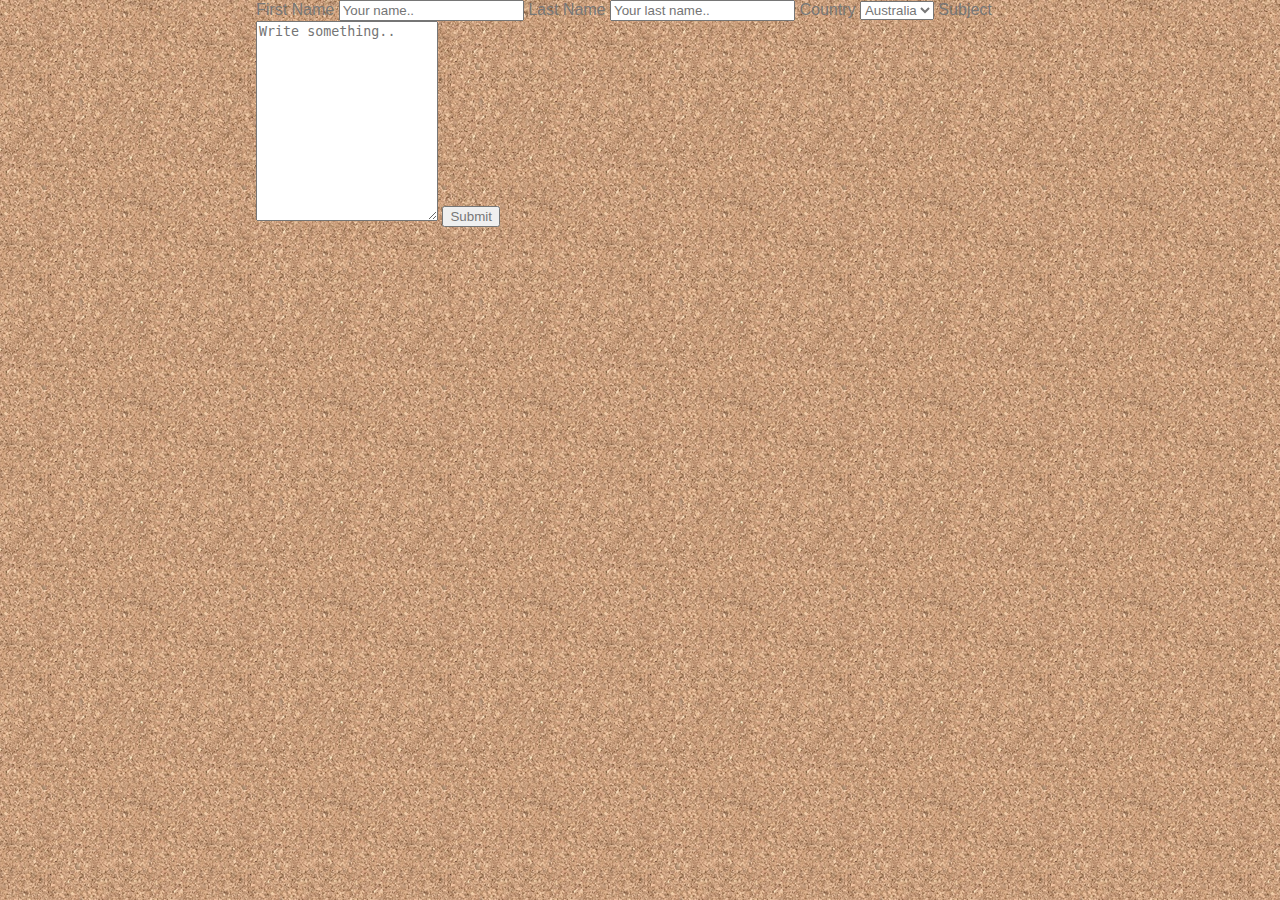
==== contact.html @ f8dd4836 "feeble attempt at completing this assignment" ====
<!DOCTYPE html>
<html lang="en">
<head>
    <meta charset="UTF-8">
    <meta name="viewport" content="width=device-width, initial-scale=1.0">
    <link rel="stylesheet" href="assets/css/style.css">
    <title>Contact</title>
</head>
<body>
    <div class="container">
        <form action="action_page.php">
      
          <label for="fname">First Name</label>
          <input type="text" id="fname" name="firstname" placeholder="Your name..">
      
          <label for="lname">Last Name</label>
          <input type="text" id="lname" name="lastname" placeholder="Your last name..">
      
          <label for="country">Country</label>
          <select id="country" name="country">
            <option value="australia">Australia</option>
            <option value="canada">Canada</option>
            <option value="usa">USA</option>
          </select>
      
          <label for="subject">Subject</label>
          <textarea id="subject" name="subject" placeholder="Write something.." style="height:200px"></textarea>
      
          <input type="submit" value="Submit">
      
        </form>
      </div>
</body>
</html>
---- assets/css/style.css ----
* {
  box-sizing: border-box;
  margin: auto;
  max-width: 960px;
  color: #777777;
}

  body {
    font-family:Arial, Helvetica, sans-serif;
    height: auto;
    background-image: url(../images/cork-board.png);
  }

  .fixed-header {
    height: 80px;
    width: 100%;
    color: white;
    float: left;
    border-color: #cccccc;
    background-color: #4aaaa5;
    text-align: center;
    padding: 14px 16px;
    font-family: Georgia, 'Times New Roman', Times, serif;
    font-size: 28px;
    font-weight: bold;
  }

  nav {
    width: 50%;
    background-color: white;
    box-sizing: border-box;
    float: right;
    height: 80px;
    text-align: center;
    padding: 10px 16px;
    font-size: 18px;
    font-family: Arial, Helvetica, sans-serif;
  }

  a {
    border: none;
    padding: 5px 10px;
    display: inline-block;
  }

  h1 {
    color: #4aaaa5;
    font-family: Georgia, 'Times New Roman', Times, serif;
    font-size: 28px;
    border-bottom-style: solid;
    border-color: #cccccc;
    padding: 30px 30px;
    float: left;
    width: 100%;
    margin-bottom: 20px;
  }

    content {
    background-color: white;
    margin-top: 50px;
    margin-bottom: 50px;
    border-style: solid;
    width: 100%;
    padding: 50px;
    float: left;
    height: 100%;
  }

  .container{
    width: 80%;
    margin: 0 auto; /* Center the DIV horizontally */
}
.fixed-header, .fixed-footer{
    width: 100%;
    position: fixed;        
    background: #333;
    padding: 10px 0;
    color: #fff;
}
.fixed-header{
    top: 0;
}
.fixed-footer{
    bottom: 0;
}
   .fixed-footer {
    font-size: 12px;
    text-align: center;
    width: 100%;
    margin-top: 20px;
    padding: 20px;
    clear: both;
    background-color: #666666
  }
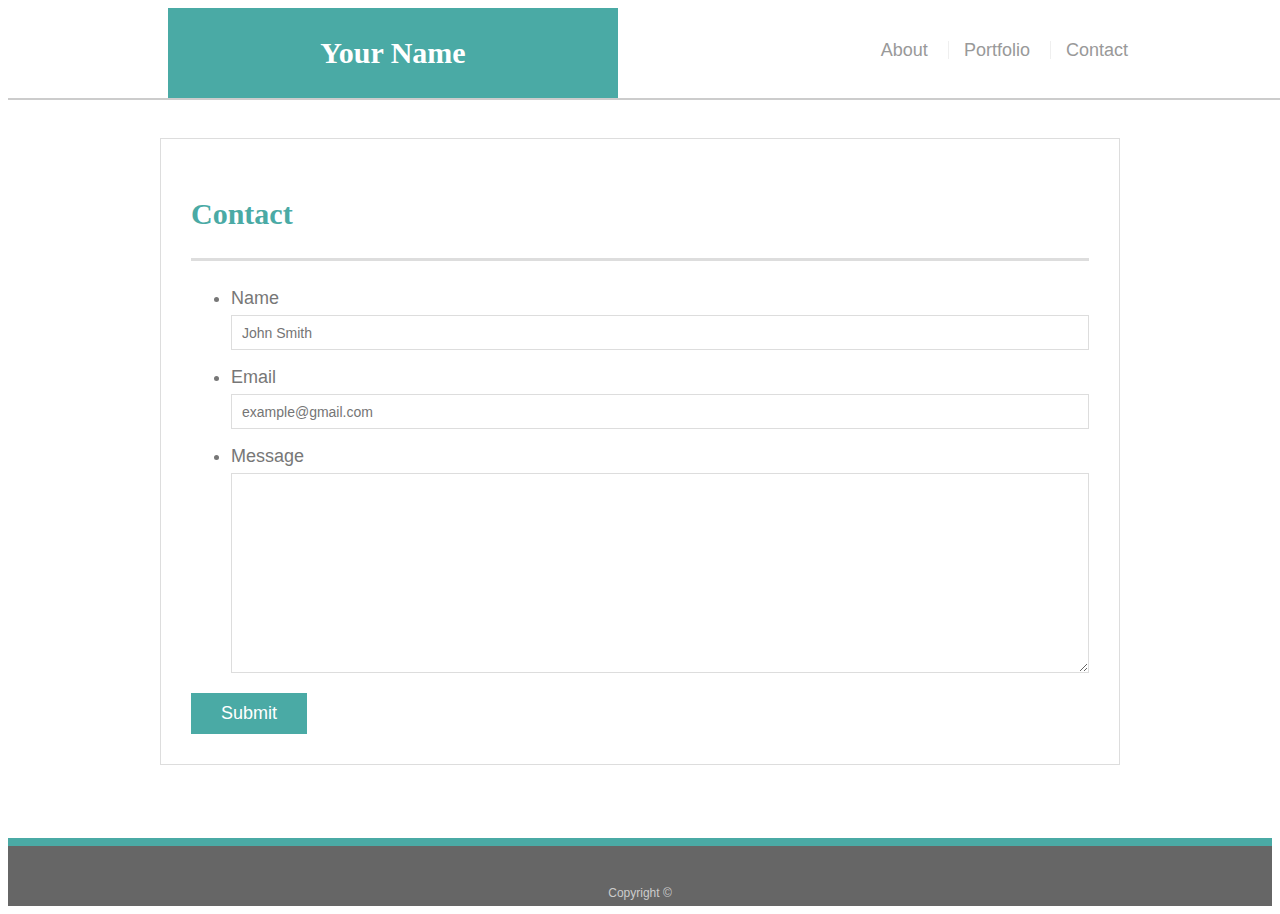
==== commit b0996016: "Draft of Basic-Portfolio with Solution Corrections" ====
--- a/contact.html
+++ b/contact.html
@@ -1,34 +1,56 @@
-<!DOCTYPE html>
-<html lang="en">
+<!doctype html>
+<html lang="en-us">
+
 <head>
-    <meta charset="UTF-8">
-    <meta name="viewport" content="width=device-width, initial-scale=1.0">
-    <link rel="stylesheet" href="assets/css/style.css">
-    <title>Contact</title>
+  <meta charset="UTF-8">
+  <title>Contact | Your Name</title>
+  <link rel="stylesheet" type="text/css" href="assets/css/style.css">
 </head>
+
 <body>
+
+  <header id="masthead">
     <div class="container">
-        <form action="action_page.php">
-      
-          <label for="fname">First Name</label>
-          <input type="text" id="fname" name="firstname" placeholder="Your name..">
-      
-          <label for="lname">Last Name</label>
-          <input type="text" id="lname" name="lastname" placeholder="Your last name..">
-      
-          <label for="country">Country</label>
-          <select id="country" name="country">
-            <option value="australia">Australia</option>
-            <option value="canada">Canada</option>
-            <option value="usa">USA</option>
-          </select>
-      
-          <label for="subject">Subject</label>
-          <textarea id="subject" name="subject" placeholder="Write something.." style="height:200px"></textarea>
-      
-          <input type="submit" value="Submit">
-      
-        </form>
-      </div>
+      <a href="index.html" id="logo">Your Name</a>
+      <nav>
+        <a href="index.html">About</a>
+        <a href="portfolio.html">Portfolio</a>
+        <a href="contact.html">Contact</a>
+      </nav>
+    </div>
+  </header>
+
+  <div id="main-container" class="container">
+    <section class="main-section">
+      <h1>Contact</h1>
+
+      <form id="contact-form">
+        <ul>
+          <li>
+            <label for="name">Name</label>
+            <input type="text" id="name" name="name" placeholder="John Smith" required="required">
+          </li>
+          <li>
+            <label for="email">Email</label>
+            <input type="email" id="email" name="email" placeholder="example@gmail.com" required="required">
+          </li>
+          <li>
+            <label for="message">Message</label>
+            <textarea id="message" name="message" required="required"></textarea>
+          </li>
+        </ul>
+        <input type="submit">
+      </form>
+
+    </section>
+
+  </div>
+
+  <footer>
+    <div class="container">
+      Copyright &copy; 
+    </div>
+  </footer>
 </body>
-</html>+
+</html>
--- a/assets/css/style.css
+++ b/assets/css/style.css
@@ -1,94 +1,213 @@
+body {
+  font-family: Arial, "Helvetica Neue", Helvetica, sans-serif;
+  font-size: 18px;
+  line-height: 34px;
+  color: #777777;
+  background-image: url("assets/images/cork-board.png")
+}
+
 * {
   box-sizing: border-box;
-  margin: auto;
+}
+
+.container {
+  width: 100%;
   max-width: 960px;
-  color: #777777;
-}
-
-  body {
-    font-family:Arial, Helvetica, sans-serif;
-    height: auto;
-    background-image: url(../images/cork-board.png);
-  }
-
-  .fixed-header {
-    height: 80px;
-    width: 100%;
-    color: white;
-    float: left;
-    border-color: #cccccc;
-    background-color: #4aaaa5;
-    text-align: center;
-    padding: 14px 16px;
-    font-family: Georgia, 'Times New Roman', Times, serif;
-    font-size: 28px;
-    font-weight: bold;
-  }
-
-  nav {
-    width: 50%;
-    background-color: white;
-    box-sizing: border-box;
-    float: right;
-    height: 80px;
-    text-align: center;
-    padding: 10px 16px;
-    font-size: 18px;
-    font-family: Arial, Helvetica, sans-serif;
-  }
-
-  a {
-    border: none;
-    padding: 5px 10px;
-    display: inline-block;
-  }
-
-  h1 {
-    color: #4aaaa5;
-    font-family: Georgia, 'Times New Roman', Times, serif;
-    font-size: 28px;
-    border-bottom-style: solid;
-    border-color: #cccccc;
-    padding: 30px 30px;
-    float: left;
-    width: 100%;
-    margin-bottom: 20px;
-  }
-
-    content {
-    background-color: white;
-    margin-top: 50px;
-    margin-bottom: 50px;
-    border-style: solid;
-    width: 100%;
-    padding: 50px;
-    float: left;
-    height: 100%;
-  }
-
-  .container{
-    width: 80%;
-    margin: 0 auto; /* Center the DIV horizontally */
-}
-.fixed-header, .fixed-footer{
-    width: 100%;
-    position: fixed;        
-    background: #333;
-    padding: 10px 0;
-    color: #fff;
-}
-.fixed-header{
-    top: 0;
-}
-.fixed-footer{
-    bottom: 0;
-}
-   .fixed-footer {
-    font-size: 12px;
-    text-align: center;
-    width: 100%;
-    margin-top: 20px;
-    padding: 20px;
-    clear: both;
-    background-color: #666666
-  }+  margin: 0 auto;
+  clear: both;
+}
+
+h1,
+h2,
+h3,
+p {
+  margin-bottom: 20px;
+}
+
+p:last-child {
+  margin-bottom: 0;
+}
+
+h1,
+h2,
+h3 {
+  font-family: Georgia, Times, "Times New Roman", serif;
+  font-weight: 700;
+  color: #4aaaa5;
+}
+
+h1 {
+  padding-bottom: 20px;
+  font-size: 30px;
+  line-height: 49px;
+  border-bottom: 3px solid #dddddd;
+}
+
+h2,
+h3 {
+  font-size: 22px;
+}
+
+#masthead {
+  position: fixed;
+  z-index: 99;
+  width: 100%;
+  margin: 0 0 30px;
+  overflow: auto;
+  color: #ffffff;
+  background: #ffffff;
+  border-bottom: 2px solid #cccccc;
+}
+
+#logo {
+  float: left;
+  width: 450px;
+  height: 90px;
+  font-family: Georgia, Times, "Times New Roman", serif;
+  font-size: 30px;
+  font-weight: 700;
+  line-height: 90px;
+  color: #ffffff;
+  text-align: center;
+  text-decoration: none;
+  background: #4aaaa5;
+}
+
+nav {
+  float: right;
+  margin-top: 25px;
+}
+
+nav a {
+  display: inline-block;
+  padding-left: 15px;
+  margin-left: 15px;
+  line-height: 18px;
+  color: #999;
+  text-decoration: none;
+  border-left: 1px solid #efefef;
+}
+
+nav a:first-child {
+  border-left: 0 none;
+}
+
+/* footer */
+
+footer {
+  padding: 30px 0;
+  clear: both;
+  font-size: 12px;
+  color: #ffffff;
+  color: #cccccc;
+  text-align: center;
+  background: #666666;
+  border-top: 8px solid #4aaaa5;
+  height: 50px;
+}
+
+h3, h2 {
+  padding-bottom: 20px;
+  margin-bottom: 15px;
+  line-height: 22px;
+  border-bottom: 2px solid #eeeeee;
+}
+
+/* main */
+
+#main-container {
+  padding-top: 130px;
+  min-height: calc(100vh - 70px);
+}
+
+.main-section {
+  float: left;
+  width: 100%;
+  max-width: 960px;
+  padding: 30px;
+  margin: 0 0 40px;
+  background: #ffffff;
+  border: 1px solid #dddddd;
+}
+
+/* portfolio page */
+
+.work {
+  position: relative;
+  float: left;
+  width: 274px;
+  margin: 20px 0 25px;
+  overflow: auto;
+}
+
+.work:nth-child(even) {
+  margin-right: 40px;
+}
+
+.work img {
+  width: 100%;
+  border: 0 none;
+  opacity: 0.8;
+}
+
+.work h3 {
+  position: absolute;
+  bottom: 20px;
+  width: 100%;
+  padding: 15px;
+  margin-bottom: 0;
+  font-weight: 300;
+  line-height: 30px;
+  color: #ffffff;
+  text-align: center;
+  background: #4aaaa5;
+  border-bottom: 0;
+}
+
+.auth-image {
+  float: left;
+  width: 200px;
+  height: auto;
+  margin-top: 10px;
+  margin-right: 25px;
+}
+
+/* contact page */
+
+#contact-form ul {
+  margin-bottom: 20px;
+}
+
+#contact-form li {
+  margin-bottom: 10px;
+}
+
+label,
+input[type=text],
+input[type=email],
+textarea {
+  display: block;
+  width: 100%;
+}
+
+input[type=text],
+input[type=email],
+textarea {
+  height: 35px;
+  padding: 0 10px;
+  font-size: 14px;
+  border: 1px solid #dddddd;
+}
+
+textarea {
+  height: 200px;
+}
+
+input[type=submit] {
+  padding: 10px 30px;
+  font-size: 18px;
+  color: #ffffff;
+  cursor: pointer;
+  background: #4aaaa5;
+  border: 0 none;
+}
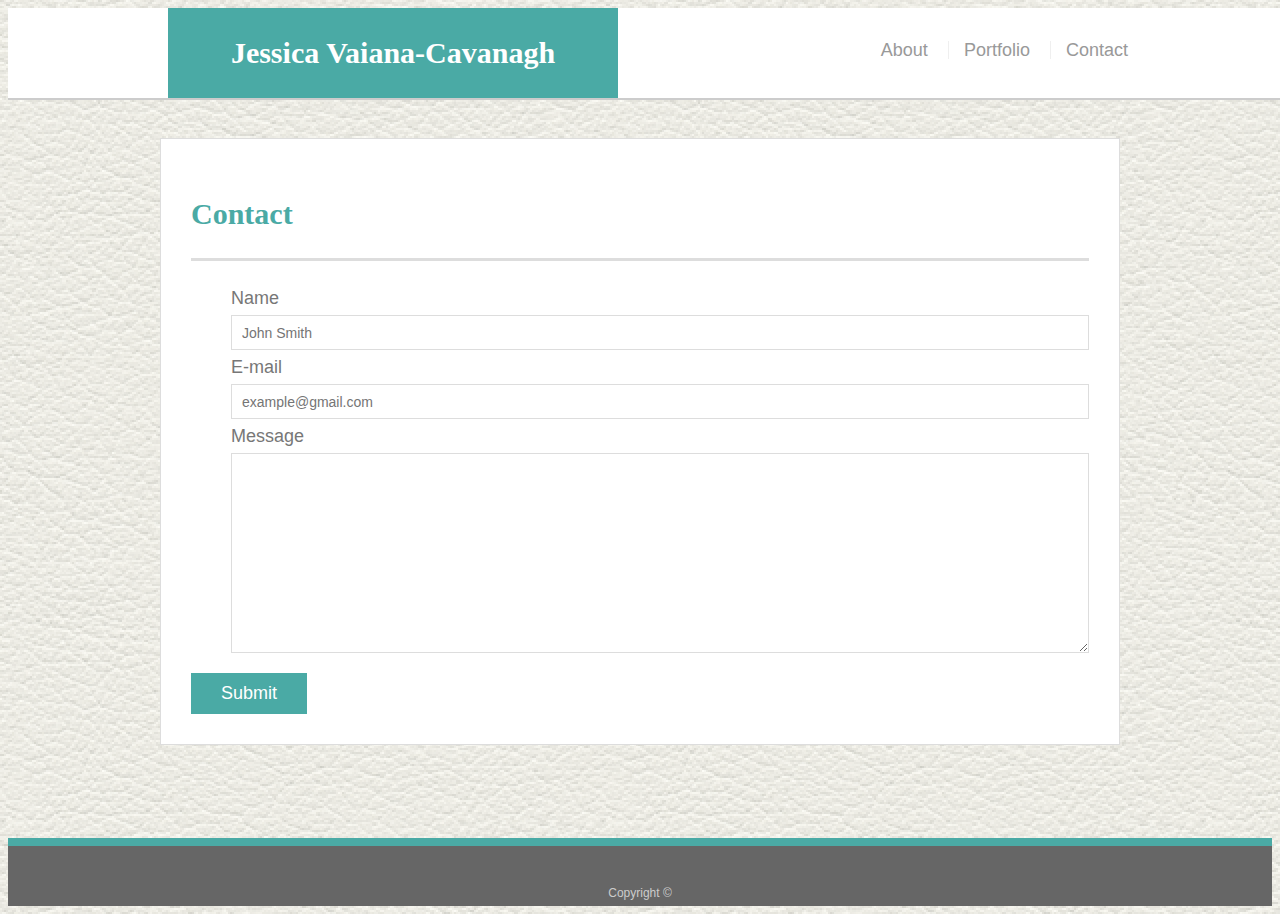
==== commit 57384a8a: "Changes made  after Solutions provided" ====
--- a/contact.html
+++ b/contact.html
@@ -3,7 +3,7 @@
 
 <head>
   <meta charset="UTF-8">
-  <title>Contact | Your Name</title>
+  <title>Contact | Jessica Vaiana-Cavanagh</title>
   <link rel="stylesheet" type="text/css" href="assets/css/style.css">
 </head>
 
@@ -11,7 +11,7 @@
 
   <header id="masthead">
     <div class="container">
-      <a href="index.html" id="logo">Your Name</a>
+      <a href="index.html" id="logo">Jessica Vaiana-Cavanagh</a>
       <nav>
         <a href="index.html">About</a>
         <a href="portfolio.html">Portfolio</a>
@@ -26,18 +26,12 @@
 
       <form id="contact-form">
         <ul>
-          <li>
             <label for="name">Name</label>
             <input type="text" id="name" name="name" placeholder="John Smith" required="required">
-          </li>
-          <li>
-            <label for="email">Email</label>
+            <label for="email">E-mail</label>
             <input type="email" id="email" name="email" placeholder="example@gmail.com" required="required">
-          </li>
-          <li>
             <label for="message">Message</label>
             <textarea id="message" name="message" required="required"></textarea>
-          </li>
         </ul>
         <input type="submit">
       </form>
--- a/assets/css/style.css
+++ b/assets/css/style.css
@@ -3,7 +3,7 @@
   font-size: 18px;
   line-height: 34px;
   color: #777777;
-  background-image: url("assets/images/cork-board.png")
+  background-image: url("../images/leather.png")
 }
 
 * {
